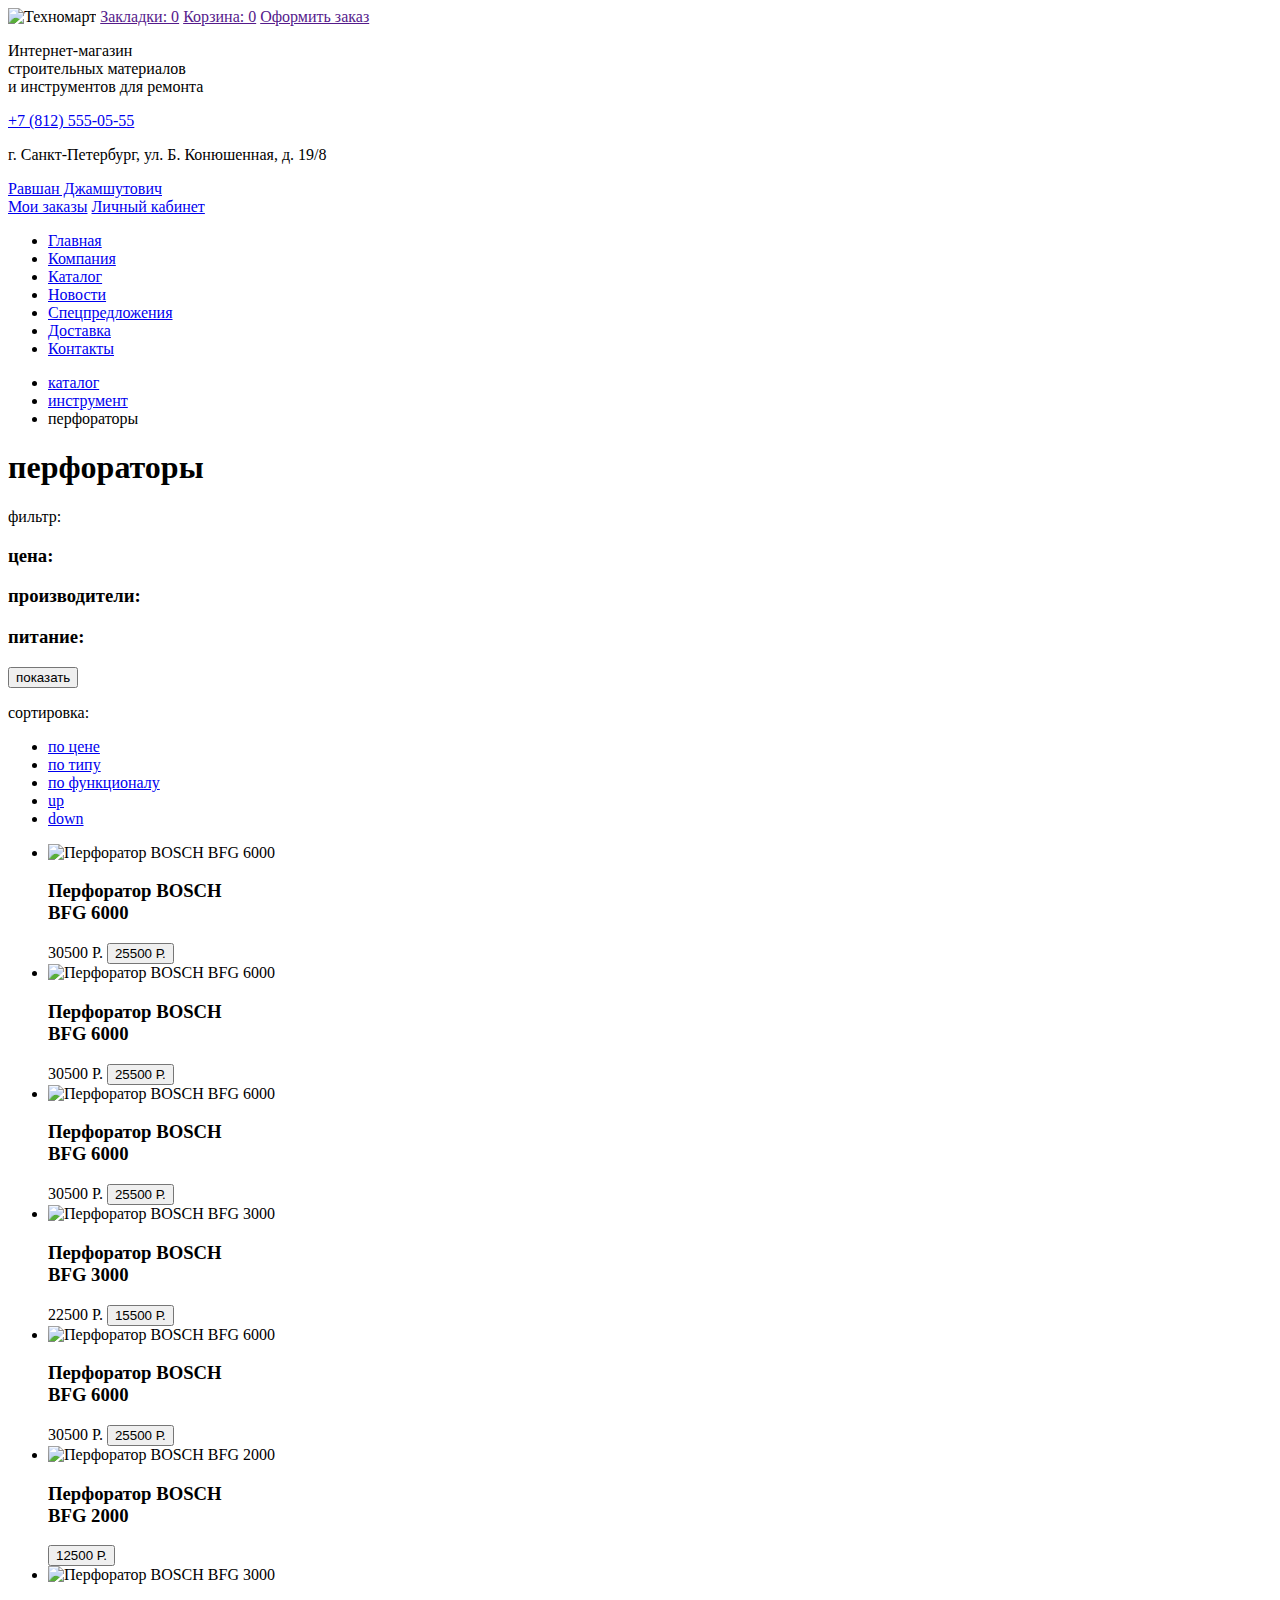
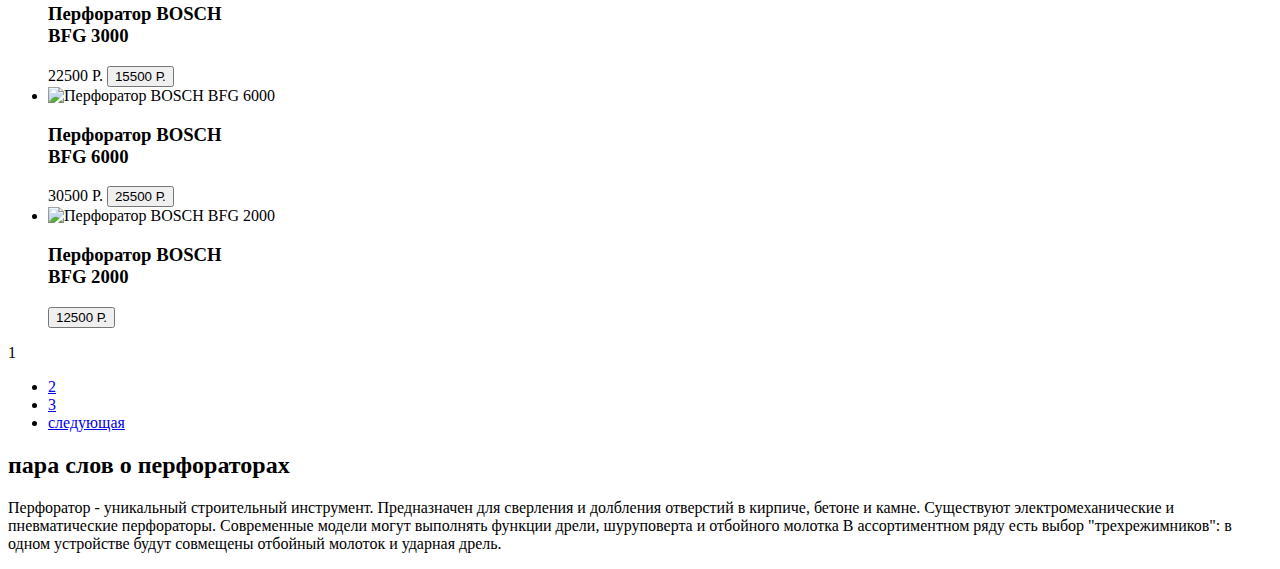
==== Catalog.html @ 50b723a7 "Create Catalog.html" ====
<!DOCTYPE html>
<html lang="ru">
   <head>
      <meta charset="utf-8">
        <title>HTML Academy: Техномарт</title>
    </head>
    <body>
      <header>
        <div>
          <a>
            <img src="img/index-logo.svg" width="220" height="47" alt="Техномарт">
          </a>
        <!-- Здесь будет Поиск-->
          <a href="">Закладки: 0</a>
          <a href="">Корзина: 0</a>
          <a href="">Оформить заказ</a>
        </div>
        <div>
          <div>
            <p>Интернет-магазин<br> 
             строительных материалов<br>
             и инструментов для ремонта
            </p>
          </div>
          <div>
             <a href="tel:+78125550555">+7 (812) 555-05-55</a>
             <p>г. Санкт-Петербург, ул. Б. Конюшенная, д. 19/8</p>
          </div>
          <div>
            <a href="#">Равшан Джамшутович</a>
            <div>
               <a href="#">Мои заказы</a>
               <a href="#">Личный кабинет</a>
            </div>
          </div>
        </div>
        <nav>
          <ul>
            <li>
              <a href="index.html">Главная</a>
            </li>
            <li>
              <a href="#">Компания</a>
            </li>
            <li>
              <a href="#">Каталог</a>
            </li>
            <li>
              <a href="#">Новости</a>
            </li>
            <li>
              <a href="#">Спецпредложения</a>
            </li>
            <li>
              <a href="#">Доставка</a>
            </li>
            <li>
              <a href="#">Контакты</a>
            </li>
          </ul>
        </nav>
      </header>
      <main>
        <div>
           <ul>
               <li>
                  <a href="#">каталог</a>
               </li>
               <li>
                  <a href="#">инструмент</a>
               </li>
               <li>
                  <a>перфораторы</a>
               </li>
           </ul>
           <h1>перфораторы</h1>
           <section>
             <p>фильтр:</p>
             <div>
               <h3>цена:</h3>
              <!--здесь будет фильтр по цене-->
             </div>
             <div>
               <h3>производители:</h3>
               <!--здесь будет фильтр по производителю-->
             </div>
             <div>
               <h3>питание:</h3>
              <!--здесь будет фильтр по типу питания-->
             </div>
             <button>показать</button>
           </section>
           <section>
              <div> 
                 <p>сортировка:</p>
                 <ul>
                   <li>
                     <a href="#">по цене</a>
                   </li>
                   <li>
                     <a href="#">по типу</a>
                   </li>
                   <li>
                     <a href="#">по функционалу</a>
                   </li>
                   <li>
                    <a href="#">up</a>
                  </li>
                  <li>
                    <a href="#">down</a>
                  </li>
                 </ul>
              </div>
              <div>
                 <ul>
                    <li>
                       <img src="" width="144" height="128" alt="Перфоратор BOSCH BFG 6000">
                       <h3>Перфоратор BOSCH<br>
                           BFG 6000
                       </h3>
                       <span>30500 Р.</span>
                       <button type="button">25500 Р.</button>
                    </li>
                    <li>
                      <img src="" width="144" height="128" alt="Перфоратор BOSCH BFG 6000">
                      <h3>Перфоратор BOSCH<br>
                          BFG 6000
                      </h3>
                      <span>30500 Р.</span>
                      <button type="button">25500 Р.</button>
                   </li>
                   <li>
                      <img src="" width="144" height="128" alt="Перфоратор BOSCH BFG 6000">
                      <h3>Перфоратор BOSCH<br>
                          BFG 6000
                      </h3>
                      <span>30500 Р.</span>
                      <button type="button">25500 Р.</button>
                   </li>
                   <li>
                      <img src="" width="127" height="112" alt="Перфоратор BOSCH BFG 3000">
                      <h3>Перфоратор BOSCH<br>
                          BFG 3000
                      </h3>
                      <span>22500 Р.</span>
                      <button type="button">15500 Р.</button>
                   </li>
                   <li>
                      <img src="" width="144" height="128" alt="Перфоратор BOSCH BFG 6000">
                      <h3>Перфоратор BOSCH<br>
                          BFG 6000
                      </h3>
                      <span>30500 Р.</span>
                      <button type="button">25500 Р.</button>
                   </li>
                   <li>
                      <img src="" width="127" height="112" alt="Перфоратор BOSCH BFG 2000">
                      <h3>Перфоратор BOSCH<br>
                         BFG 2000
                      </h3>
                      <button type="button">12500 Р.</button>
                    </li>
                    <li>
                      <img src="" width="127" height="112" alt="Перфоратор BOSCH BFG 3000">
                      <h3>Перфоратор BOSCH<br>
                          BFG 3000
                      </h3>
                      <span>22500 Р.</span>
                      <button type="button">15500 Р.</button>
                    </li>
                    <li>
                      <img src="" width="144" height="128" alt="Перфоратор BOSCH BFG 6000">
                      <h3>Перфоратор BOSCH<br>
                          BFG 6000
                      </h3>
                      <span>30500 Р.</span>
                      <button type="button">25500 Р.</button>
                   </li>
                   <li>
                      <img src="" width="127" height="112" alt="Перфоратор BOSCH BFG 2000">
                      <h3>Перфоратор BOSCH<br>
                          BFG 2000
                      </h3>
                      <button type="button">12500 Р.</button>
                   </li>
                 </ul>
              </div>
              <div>  
                 <span>1</span>
                 <ul>
                   <li>
                      <a href="#">2</a>
                   </li>
                   <li>
                      <a href="#">3</a>
                   </li>
                   <li>
                      <a href="#">следующая</a>
                   </li>
                 </ul>
              </div> 
           </section>
          </div>
          <div>
            <h2>пара слов о перфораторах</h2>
            <p>Перфоратор - уникальный строительный инструмент. Предназначен для сверления и долбления отверстий в кирпиче, бетоне и камне.
               Существуют электромеханические и пневматические перфораторы. Современные модели могут выполнять функции дрели, шуруповерта и отбойного молотка
               В ассортиментном ряду есть выбор "трехрежимников": в одном устройстве будут совмещены отбойный молоток и ударная дрель.
            </p>
          </div>
    </main> 
  </body>
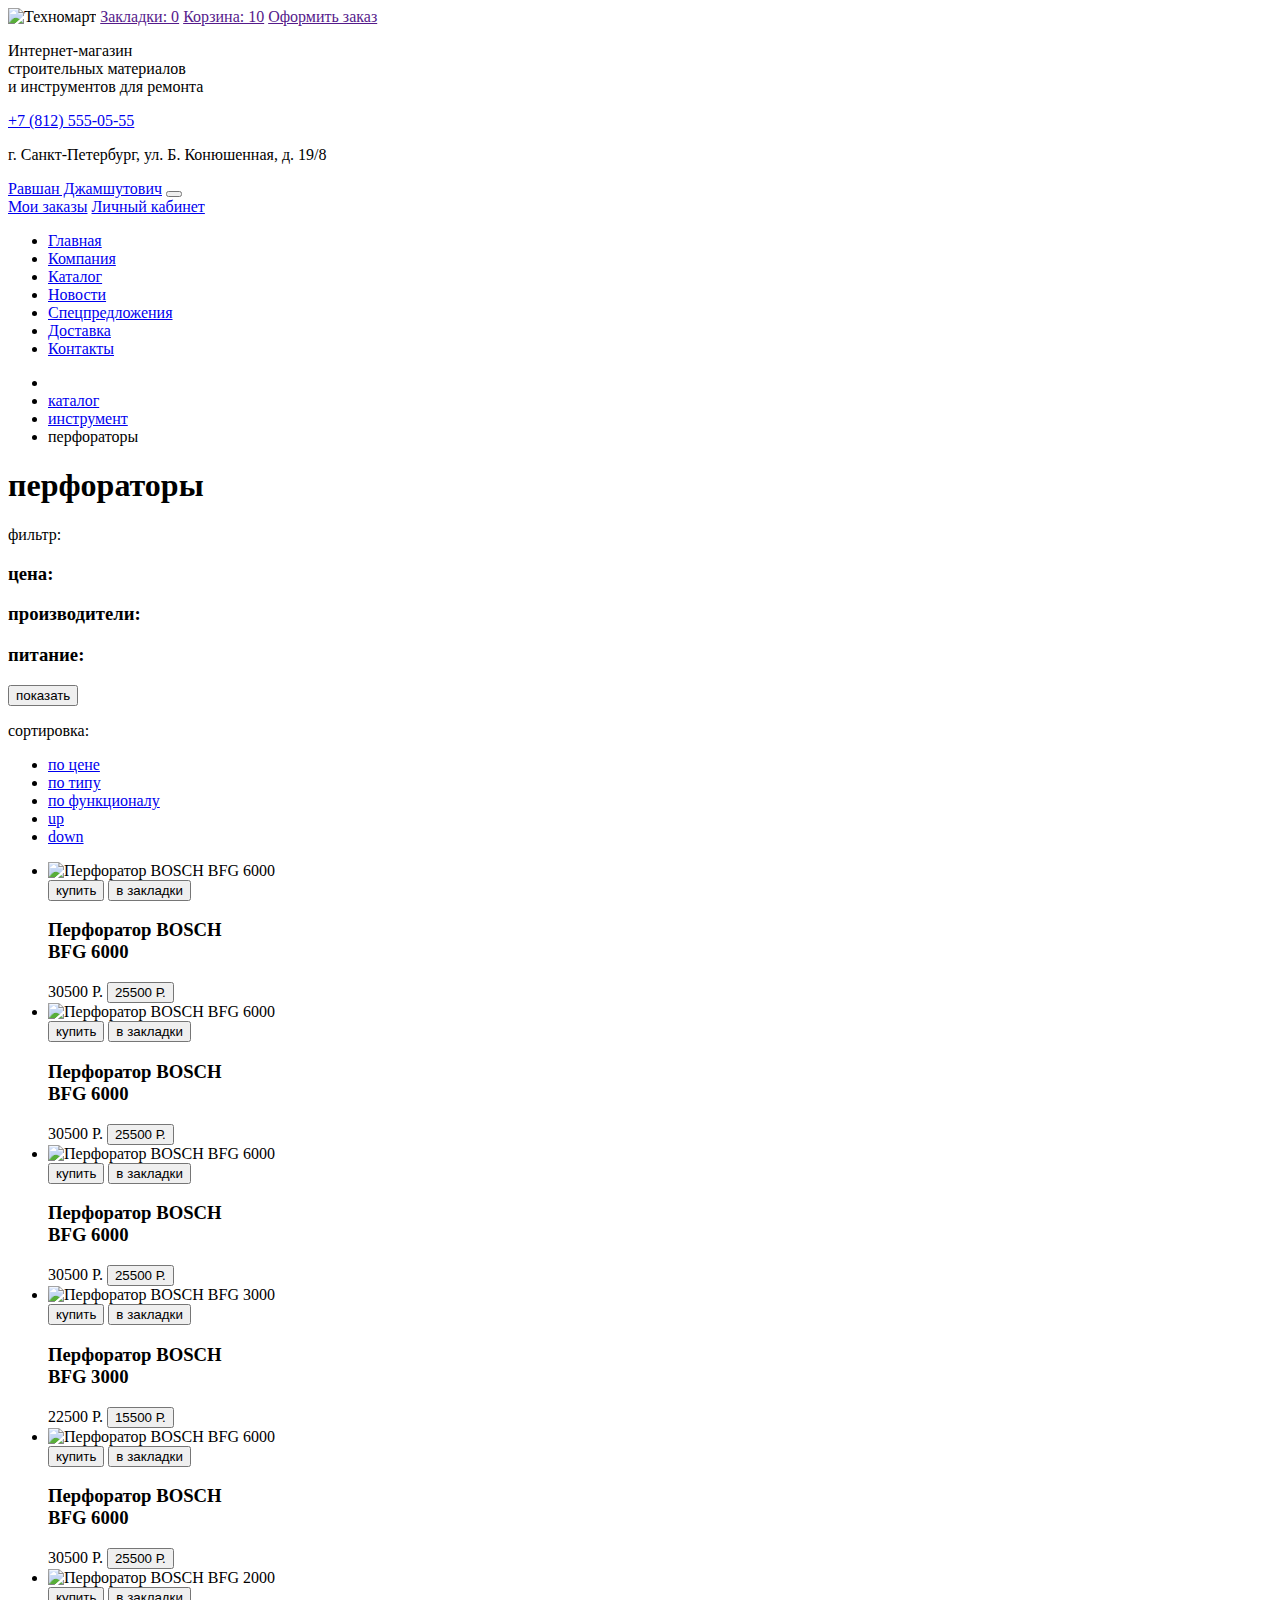
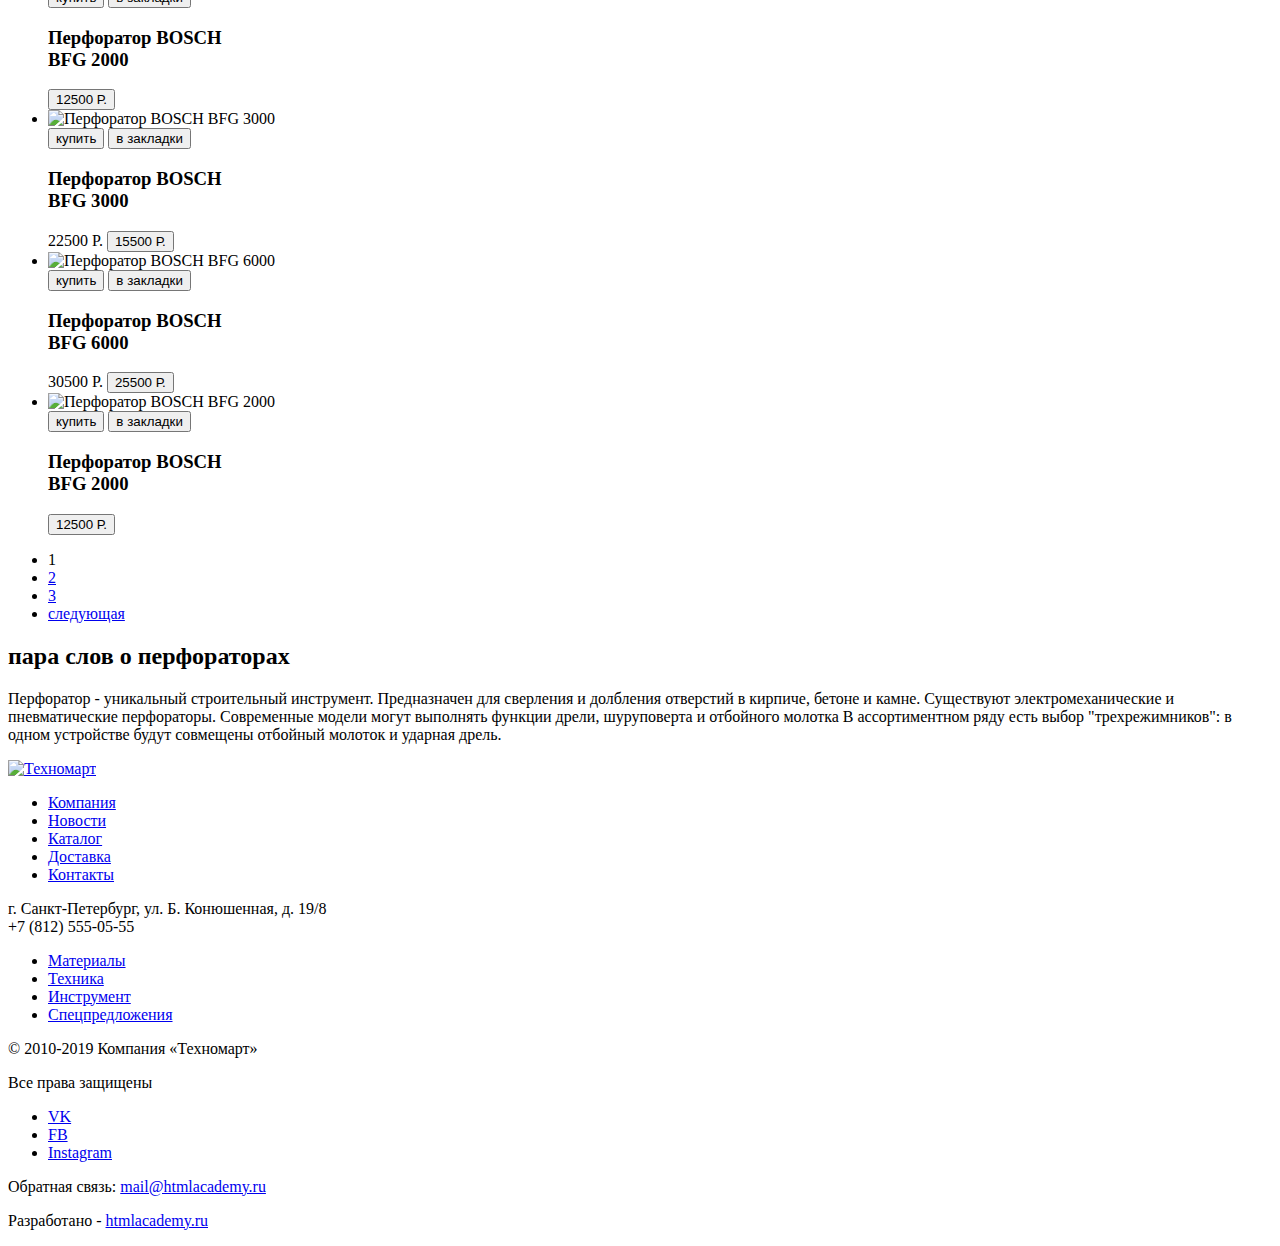
==== commit adc99e0e: "Доработка разметки" ====
--- a/Catalog.html
+++ b/Catalog.html
@@ -12,7 +12,7 @@
           </a>
         <!-- Здесь будет Поиск-->
           <a href="">Закладки: 0</a>
-          <a href="">Корзина: 0</a>
+          <a href="">Корзина: 10</a>
           <a href="">Оформить заказ</a>
         </div>
         <div>
@@ -27,7 +27,10 @@
              <p>г. Санкт-Петербург, ул. Б. Конюшенная, д. 19/8</p>
           </div>
           <div>
-            <a href="#">Равшан Джамшутович</a>
+            <div>
+              <a href="#">Равшан Джамшутович</a>
+              <button type="button"></button>
+            </div>
             <div>
                <a href="#">Мои заказы</a>
                <a href="#">Личный кабинет</a>
@@ -63,6 +66,9 @@
       <main>
         <div>
            <ul>
+               <li>
+              <a href="index.html"><img src=""></a>
+               </li>
                <li>
                   <a href="#">каталог</a>
                </li>
@@ -115,6 +121,10 @@
                  <ul>
                     <li>
                        <img src="" width="144" height="128" alt="Перфоратор BOSCH BFG 6000">
+                       <div>
+                         <button type="button">купить</button>
+                         <button type="button">в закладки</button>
+                       </div>
                        <h3>Перфоратор BOSCH<br>
                            BFG 6000
                        </h3>
@@ -123,6 +133,10 @@
                     </li>
                     <li>
                       <img src="" width="144" height="128" alt="Перфоратор BOSCH BFG 6000">
+                      <div>
+                        <button type="button">купить</button>
+                        <button type="button">в закладки</button>
+                      </div>
                       <h3>Перфоратор BOSCH<br>
                           BFG 6000
                       </h3>
@@ -131,6 +145,10 @@
                    </li>
                    <li>
                       <img src="" width="144" height="128" alt="Перфоратор BOSCH BFG 6000">
+                      <div>
+                        <button type="button">купить</button>
+                        <button type="button">в закладки</button>
+                      </div>
                       <h3>Перфоратор BOSCH<br>
                           BFG 6000
                       </h3>
@@ -139,6 +157,10 @@
                    </li>
                    <li>
                       <img src="" width="127" height="112" alt="Перфоратор BOSCH BFG 3000">
+                      <div>
+                        <button type="button">купить</button>
+                        <button type="button">в закладки</button>
+                      </div>
                       <h3>Перфоратор BOSCH<br>
                           BFG 3000
                       </h3>
@@ -147,6 +169,10 @@
                    </li>
                    <li>
                       <img src="" width="144" height="128" alt="Перфоратор BOSCH BFG 6000">
+                      <div>
+                        <button type="button">купить</button>
+                        <button type="button">в закладки</button>
+                      </div>
                       <h3>Перфоратор BOSCH<br>
                           BFG 6000
                       </h3>
@@ -155,6 +181,10 @@
                    </li>
                    <li>
                       <img src="" width="127" height="112" alt="Перфоратор BOSCH BFG 2000">
+                      <div>
+                        <button type="button">купить</button>
+                        <button type="button">в закладки</button>
+                      </div>
                       <h3>Перфоратор BOSCH<br>
                          BFG 2000
                       </h3>
@@ -162,6 +192,10 @@
                     </li>
                     <li>
                       <img src="" width="127" height="112" alt="Перфоратор BOSCH BFG 3000">
+                      <div>
+                        <button type="button">купить</button>
+                        <button type="button">в закладки</button>
+                      </div>
                       <h3>Перфоратор BOSCH<br>
                           BFG 3000
                       </h3>
@@ -170,6 +204,10 @@
                     </li>
                     <li>
                       <img src="" width="144" height="128" alt="Перфоратор BOSCH BFG 6000">
+                      <div>
+                        <button type="button">купить</button>
+                        <button type="button">в закладки</button>
+                      </div>
                       <h3>Перфоратор BOSCH<br>
                           BFG 6000
                       </h3>
@@ -178,6 +216,10 @@
                    </li>
                    <li>
                       <img src="" width="127" height="112" alt="Перфоратор BOSCH BFG 2000">
+                      <div>
+                        <button type="button">купить</button>
+                        <button type="button">в закладки</button>
+                      </div>
                       <h3>Перфоратор BOSCH<br>
                           BFG 2000
                       </h3>
@@ -186,8 +228,10 @@
                  </ul>
               </div>
               <div>  
-                 <span>1</span>
-                 <ul>
+                  <ul>
+                    <li>
+                      <a>1</a>
+                    </li>
                    <li>
                       <a href="#">2</a>
                    </li>
@@ -207,6 +251,70 @@
                Существуют электромеханические и пневматические перфораторы. Современные модели могут выполнять функции дрели, шуруповерта и отбойного молотка
                В ассортиментном ряду есть выбор "трехрежимников": в одном устройстве будут совмещены отбойный молоток и ударная дрель.
             </p>
-          </div>
-    </main> 
-  </body>+          </div>   
+      </main> 
+      <footer>
+        <div>    
+          <a href="#">
+            <img src="img/index-logo.svg" width="220" height="68" alt="Техномарт">
+          </a>
+          <ul>
+            <li>
+              <a href="#">Компания</a>
+            </li>
+            <li>
+              <a href="#">Новости</a>
+            </li>
+            <li>
+              <a href="Catalog.html">Каталог</a>
+            </li>
+            <li>
+              <a href="#">Доставка</a>
+            </li>
+            <li>
+              <a href="#">Контакты</a>
+            </li>
+          </ul>
+       </div>
+       <div>
+         <p>г. Санкт-Петербург, ул. Б. Конюшенная, д. 19/8<br>
+           +7 (812) 555-05-55</p>
+         <ul>
+           <li>
+             <a href="#">Материалы</a>
+           </li>
+           <li>
+             <a href="#">Техника</a>
+           </li>
+           <li>
+             <a href="#">Инструмент</a>
+           </li>
+           <li>
+             <a href="#">Спецпредложения</a>
+           </li>
+         </ul>
+       </div>
+       <div>
+         <p>© 2010-2019 Компания «Техномарт»</p>
+         <p>Все права защищены</p>
+         <ul>
+           <li>
+             <a href="#">VK</a>
+           </li>
+           <li>
+             <a href="#">FB</a>
+           </li>
+           <li>
+             <a href="#">Instagram</a>
+           </li>
+         </ul>
+         <p> Обратная связь:
+            <a href="#">mail@htmlacademy.ru</a>
+         </p>
+         <p>Разработано -
+            <a href="https://htmlacademy.ru/intensive/htmlcss">htmlacademy.ru</a>
+         </p>
+       </div>
+     </footer>
+   </body>
+</html>